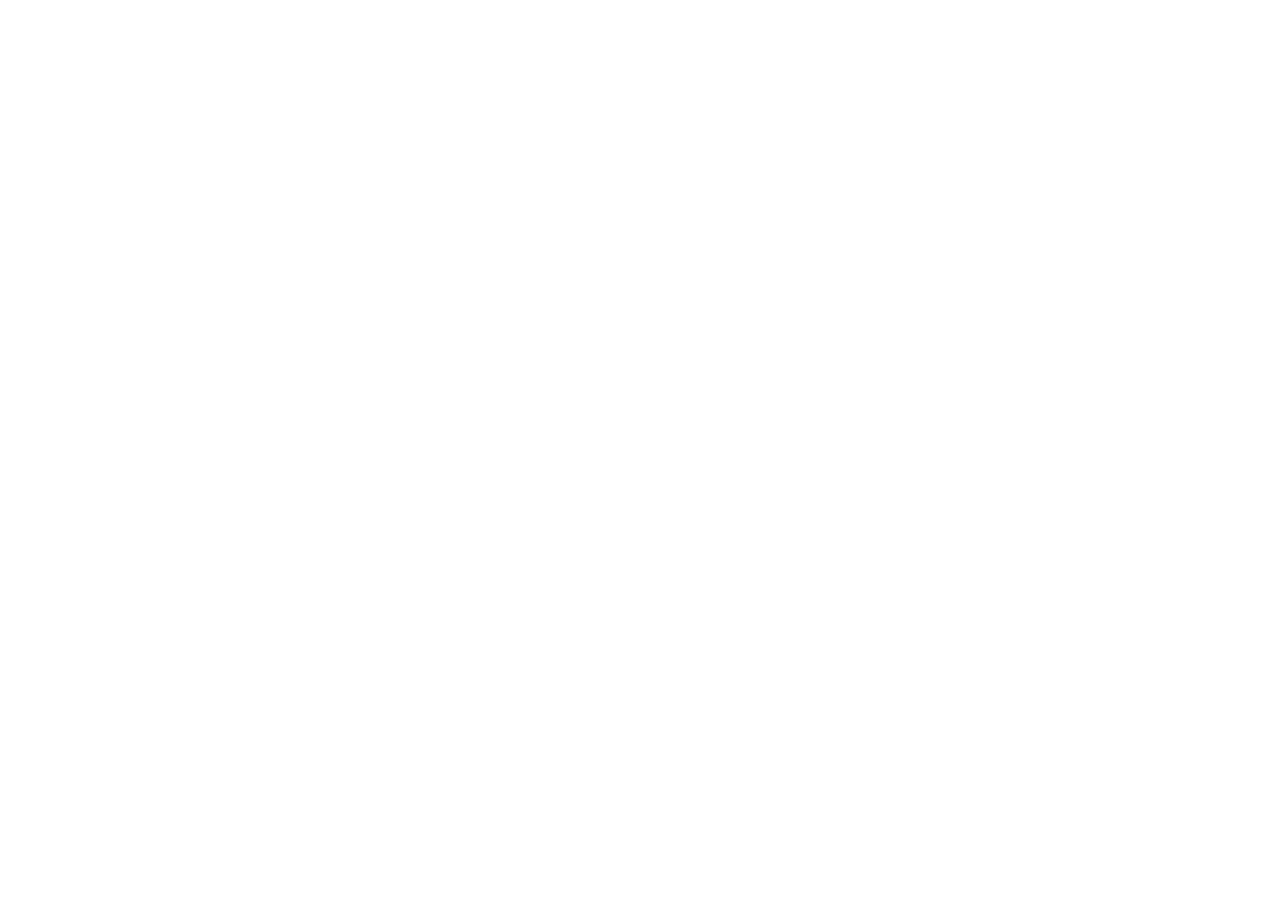
==== index.html @ e9c180a8 "prueba1" ====
<!DOCTYPE html>
<html lang="en">
<head>
    <meta charset="UTF-8">
    <meta http-equiv="X-UA-Compatible" content="IE=edge">
    <meta name="viewport" content="width=device-width, initial-scale=1.0">
    <title>Document</title>
</head>
<body>
    
</body>
</html>
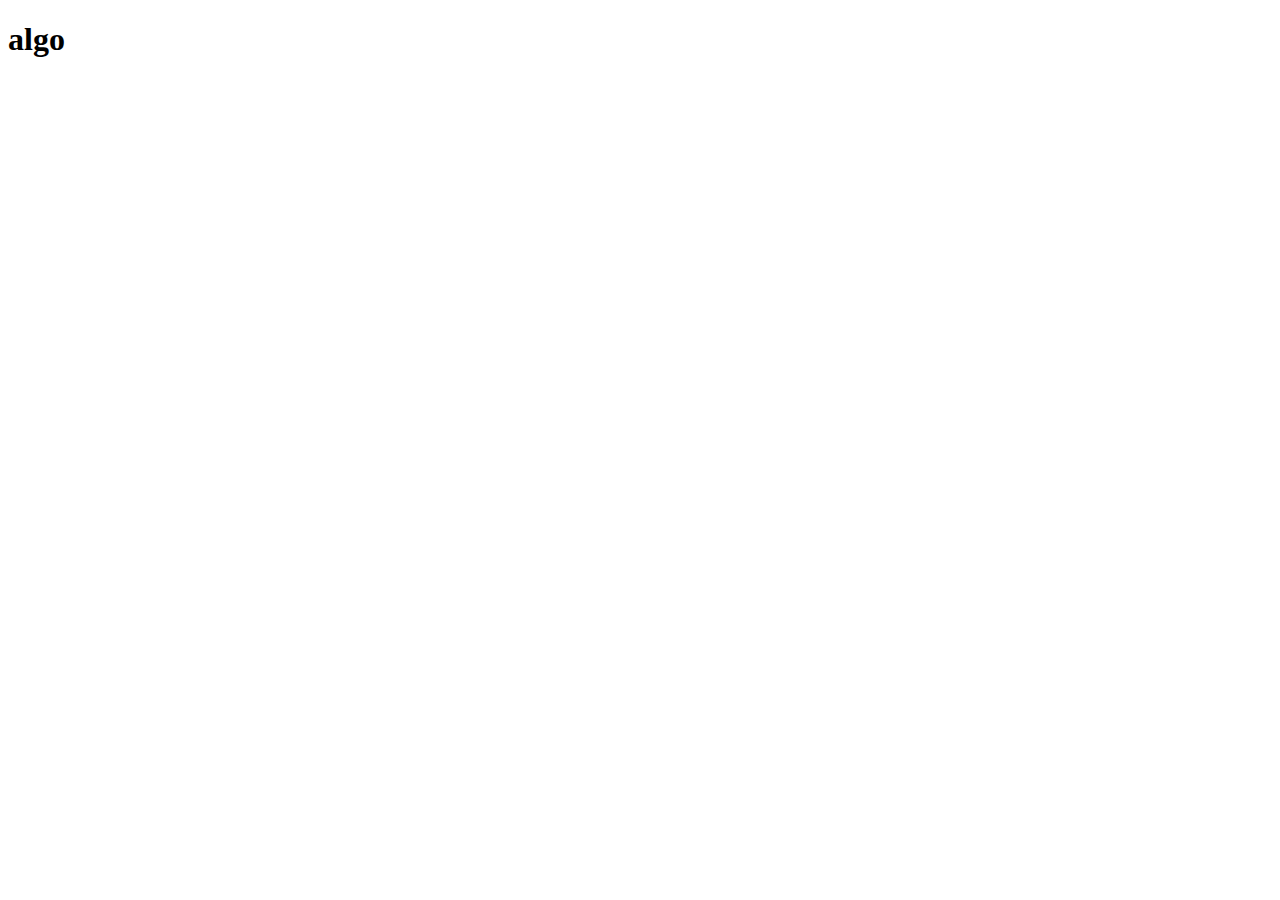
==== commit 5543a9ae: "prueba final" ====
--- a/index.html
+++ b/index.html
@@ -7,6 +7,7 @@
     <title>Document</title>
 </head>
 <body>
+    <h1>algo</h1>
     
 </body>
 </html>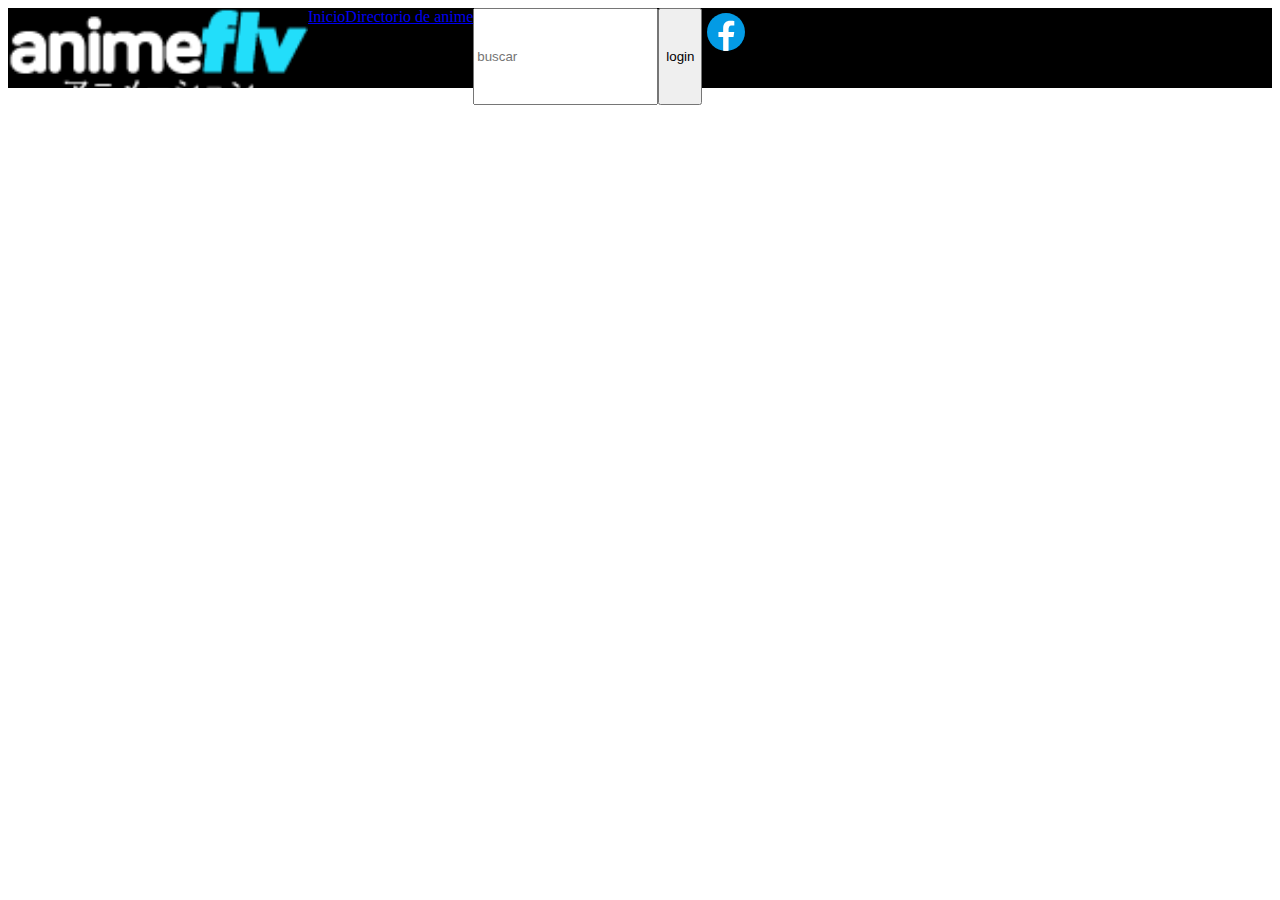
==== commit 4df8c39f: "30/03/23" ====
--- a/index.html
+++ b/index.html
@@ -4,10 +4,24 @@
     <meta charset="UTF-8">
     <meta http-equiv="X-UA-Compatible" content="IE=edge">
     <meta name="viewport" content="width=device-width, initial-scale=1.0">
-    <title>Document</title>
+    <title>mi primera pagina</title>
+    <link rel="stylesheet" href="./resources/styles/index.css">
+
 </head>
+
+
 <body>
-    <h1>algo</h1>
-    
+    <header class="header"> 
+        <div class="header_wrp"><!--esto es una caja transparente-->
+            <img class="header_logo" src="./resources/img/logo.webp" alt="logo de empresa">
+            <a href="/index.html">Inicio</a>
+            <a href="#">Directorio de anime</a>
+            <input type="text" placeholder="buscar">
+            <button>login</button>
+            <svg xmlns="http://www.w3.org/2000/svg" viewBox="0 0 48 48" width="48px" height="48px"><path fill="#039be5" d="M24 5A19 19 0 1 0 24 43A19 19 0 1 0 24 5Z"/><path fill="#fff" d="M26.572,29.036h4.917l0.772-4.995h-5.69v-2.73c0-2.075,0.678-3.915,2.619-3.915h3.119v-4.359c-0.548-0.074-1.707-0.236-3.897-0.236c-4.573,0-7.254,2.415-7.254,7.917v3.323h-4.701v4.995h4.701v13.729C22.089,42.905,23.032,43,24,43c0.875,0,1.729-0.08,2.572-0.194V29.036z"/></svg>
+        </div>
+    </header><!--este es encabezado-->
+    <main></main><!--elementos del cuerpo de la pagina-->
+    <footer></footer><!--este es el pie de pagina-->
 </body>
 </html>--- a/resources/styles/index.css
+++ b/resources/styles/index.css
@@ -0,0 +1,10 @@
+.header {
+  background-color: black;
+  height: 80px;
+}
+.header_wrp {
+  display: flex;
+}
+.header_logo {
+  width: 300px; /*ancho*/
+}/*# sourceMappingURL=index.css.map */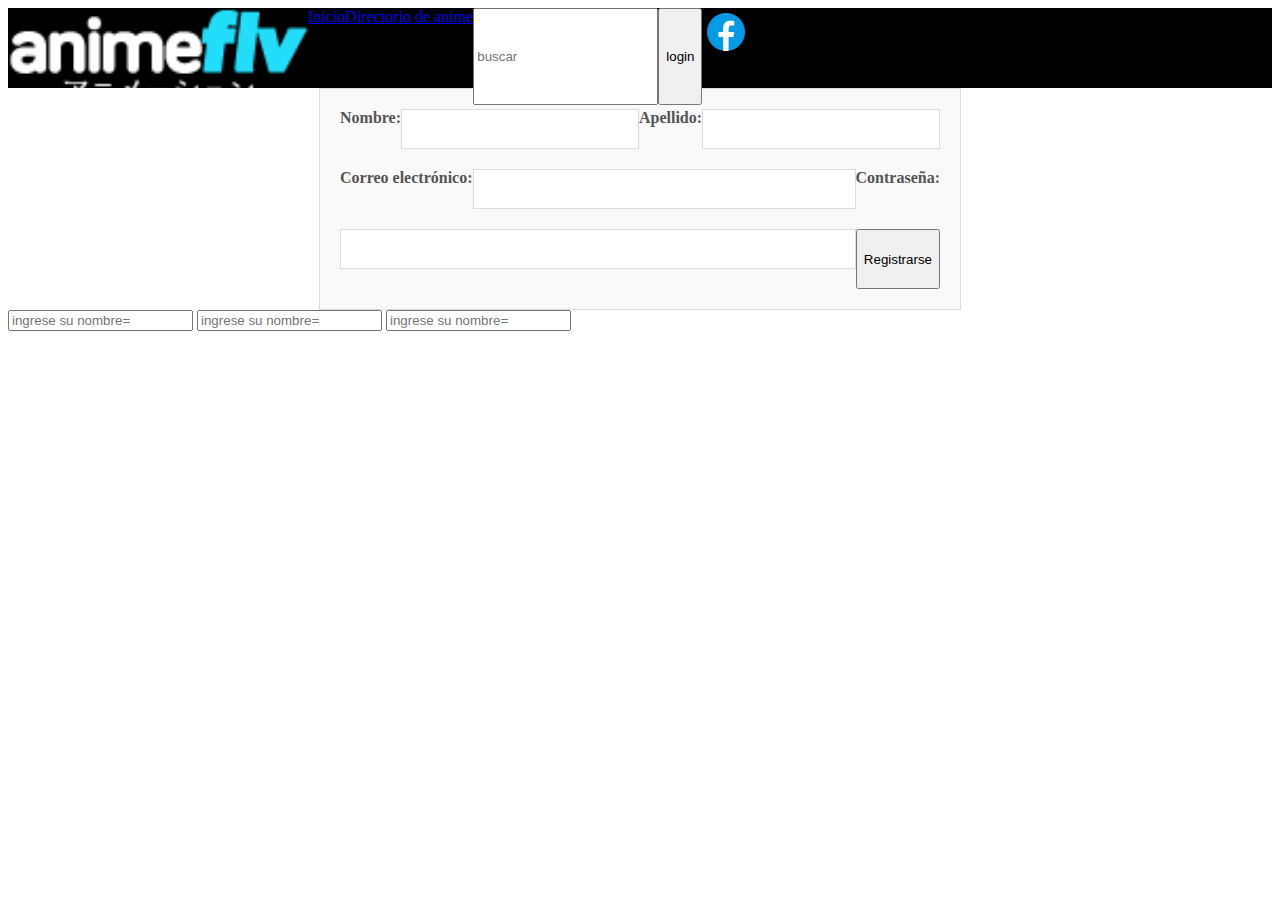
==== commit 2ba72a2d: "mensaje" ====
--- a/index.html
+++ b/index.html
@@ -5,8 +5,7 @@
     <meta http-equiv="X-UA-Compatible" content="IE=edge">
     <meta name="viewport" content="width=device-width, initial-scale=1.0">
     <title>mi primera pagina</title>
-    <link rel="stylesheet" href="./resources/styles/index.css">
-
+    <link rel="stylesheet" href="./resources/styles/index.css"><!--excusa para volver a pushear-->
 </head>
 
 
@@ -21,7 +20,31 @@
             <svg xmlns="http://www.w3.org/2000/svg" viewBox="0 0 48 48" width="48px" height="48px"><path fill="#039be5" d="M24 5A19 19 0 1 0 24 43A19 19 0 1 0 24 5Z"/><path fill="#fff" d="M26.572,29.036h4.917l0.772-4.995h-5.69v-2.73c0-2.075,0.678-3.915,2.619-3.915h3.119v-4.359c-0.548-0.074-1.707-0.236-3.897-0.236c-4.573,0-7.254,2.415-7.254,7.917v3.323h-4.701v4.995h4.701v13.729C22.089,42.905,23.032,43,24,43c0.875,0,1.729-0.08,2.572-0.194V29.036z"/></svg>
         </div>
     </header><!--este es encabezado-->
-    <main></main><!--elementos del cuerpo de la pagina-->
+    <main>
+        <section class="formulario">
+            <title>formulario registro</title>
+            <form>
+                <label for="nombre">Nombre:</label>
+                <input type="text" id="nombre" name="nombre" required><br>
+            
+                <label for="apellido">Apellido:</label>
+                <input type="text" id="apellido" name="apellido" required><br>
+            
+                <label for="email">Correo electrónico:</label>
+                <input type="email" id="email" name="email" required><br>
+            
+                <label for="contrasenia">Contraseña:</label>
+                <input type="password" id="contrasenia" name="contrasenia" required><br>
+            
+                <button type="submit">Registrarse</button>
+            </form>
+        </section>
+    </main><!--elementos del cuerpo de la pagina-->
     <footer></footer><!--este es el pie de pagina-->
 </body>
+    <section></section>
+    <input type="text" name="nombre" id="nombre" placeholder="ingrese su nombre=">
+    <input type="text" name="nombre" id="nombre" placeholder="ingrese su nombre="> 
+    <input type="text" name="nombre" id="nombre" placeholder="ingrese su nombre=">
+
 </html>--- a/resources/styles/index.css
+++ b/resources/styles/index.css
@@ -7,4 +7,45 @@
 }
 .header_logo {
   width: 300px; /*ancho*/
+}
+
+form {
+  background-color: #F9F9F9;
+  border: 1px solid #ddd;
+  padding: 20px;
+  max-width: 600px;
+  margin: 0 auto;
+  display: flex;
+  flex-wrap: wrap;
+}
+form label {
+  display: block;
+  font-weight: 600;
+  color: #555;
+  margin-bottom: 5px;
+}
+form input[type=text], form input[type=email], form input[type=password], form textarea {
+  border: 1px solid #ddd;
+  padding: 10px;
+  font-size: 16px;
+  margin-bottom: 20px;
+  flex: 1;
+}
+form input[type=text]:focus, form input[type=email]:focus, form input[type=password]:focus, form textarea:focus {
+  outline: none;
+  border-color: #b5b5b5;
+}
+form input[type=text]:hover, form input[type=email]:hover, form input[type=password]:hover, form textarea:hover {
+  border-color: #555;
+}
+form input[type=submit] {
+  background-color: #0D6EFD;
+  color: #fff;
+  padding: 10px 15px;
+  font-size: 16px;
+  border: none;
+  cursor: pointer;
+}
+form input[type=submit]:hover {
+  opacity: 0.8;
 }/*# sourceMappingURL=index.css.map */